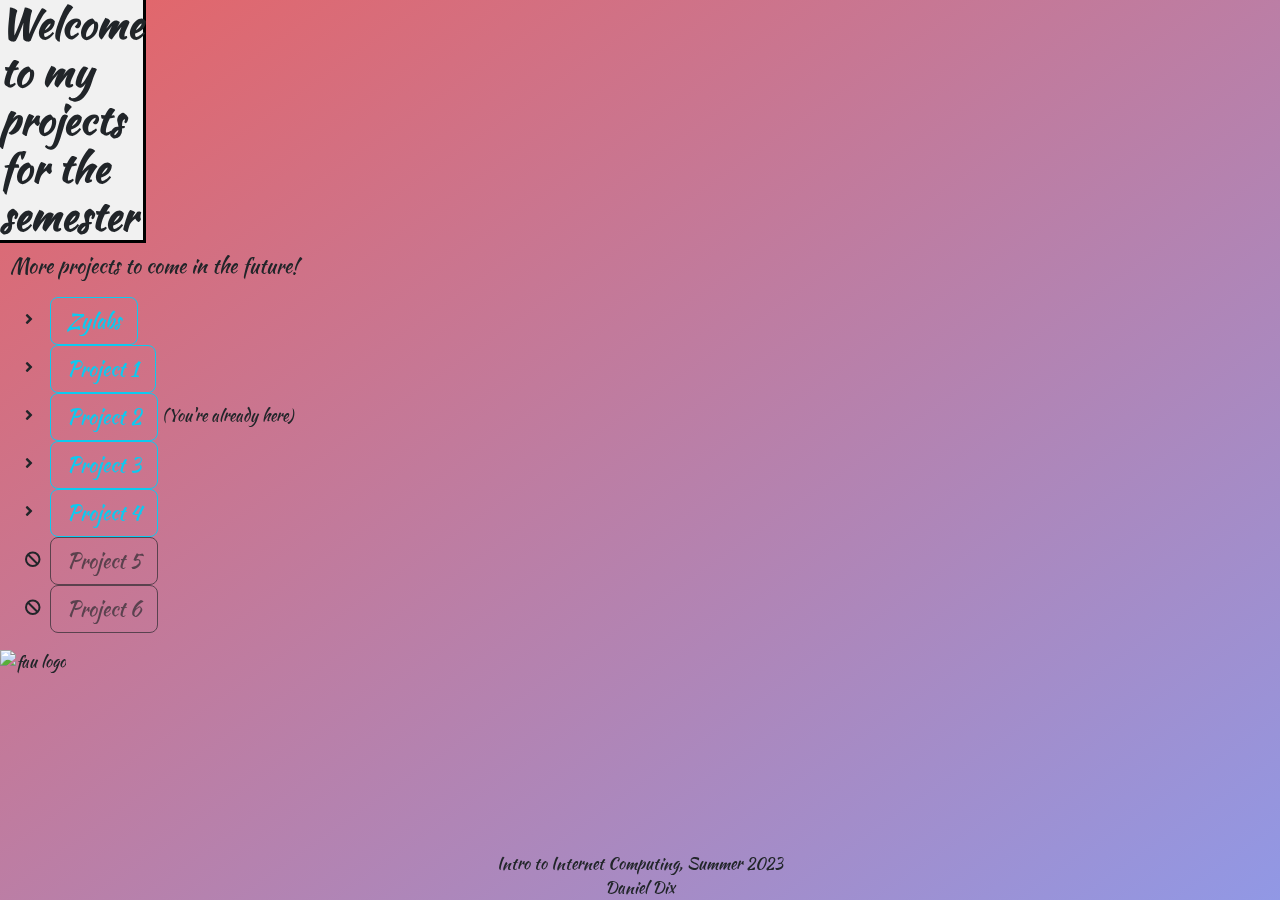
==== index.html @ 31358cff "Add files via upload" ====
<!DOCTYPE html>
<html lang="en">
	<head>
		<meta charset="utf-8">
		<meta name="viewport" content="width=device-width, initial-scale=1">
		<title>My Projects</title>
		<link rel="stylesheet" href="https://cdn.jsdelivr.net/npm/bootstrap@5.3.0/dist/css/bootstrap.min.css" >

		<link rel="preconnect" href="https://fonts.googleapis.com">
		<link rel="preconnect" href="https://fonts.gstatic.com" crossorigin>
		<link href="https://fonts.googleapis.com/css2?family=Kaushan+Script&display=swap" rel="stylesheet">

		<link rel="stylesheet" href="https://use.fontawesome.com/releases/v5.0.7/css/all.css">

		<style>
			html{
				height: 100%;
			}
			body {
				font-family: 'Kaushan Script', sans-serif;
				background: linear-gradient(to bottom right,#e66465, #9198e5); 
				background-repeat: no-repeat;
                min-height: 100%;
                min-width: 100%
				height: auto;
				width: 100%;
                position:fixed;
                top: 0;
                left: 0;
			}
			h1{
				font-weight: bold;
				background: #f1f1f1;
				margin-right: 1150px;
				display:inline-block;
				border-bottom: 3px solid black;
				border-right: 3px solid black;
			}
			p{
				font-size: 16px;
				margin-left: 10px;
			}
			ul{
				margin-left: 25px;
			}
			i{
				display: inline-block;
				width: 20px;
				padding-right: 25px;
			}
		</style>

	</head>
	<body>
		<h1>Welcome to my projects for the semester</h1>
		<p class="lead">
			More projects to come in the future!
		</p>
		<ul class="list-unstyled">
			<li><i class="fas fa-angle-right"></i><a href="zylabs/index.html" class="btn btn-outline-info btn-lg" role="button">Zylabs</a></li>
			<li><i class="fas fa-angle-right"></i><a href="p1/index.html" class="btn btn-outline-info btn-lg" role="button">Project 1</a></li>
			<li><i class="fas fa-angle-right"></i><a href="index.html" class="btn btn-outline-info btn-lg" role="button">Project 2</a> (You're already here)</li>
			<li><i class="fas fa-angle-right"></i><a href="p3/index.html" class="btn btn-outline-info btn-lg" role="button">Project 3</a></li>
			<li><i class="fas fa-angle-right"></i><a href="p4/index.php" class="btn btn-outline-info btn-lg" role="button">Project 4</a></li>
			<li><i class="fas fa-ban"></i><a href="#" class="btn btn-outline-dark btn-lg disabled" role="button">Project 5</a></li>
			<li><i class="fas fa-ban"></i><a href="#" class="btn btn-outline-dark btn-lg disabled" role="button">Project 6</a></li>
		</ul>
		<img src=https://logodix.com/logo/652908.png alt="fau logo" width="500" height="400">
	</body>
	<footer class="text-center text-dark fixed-bottom"><center>
		Intro to Internet Computing, Summer 2023
		<br>Daniel Dix
	</center>
	</footer>

</html>
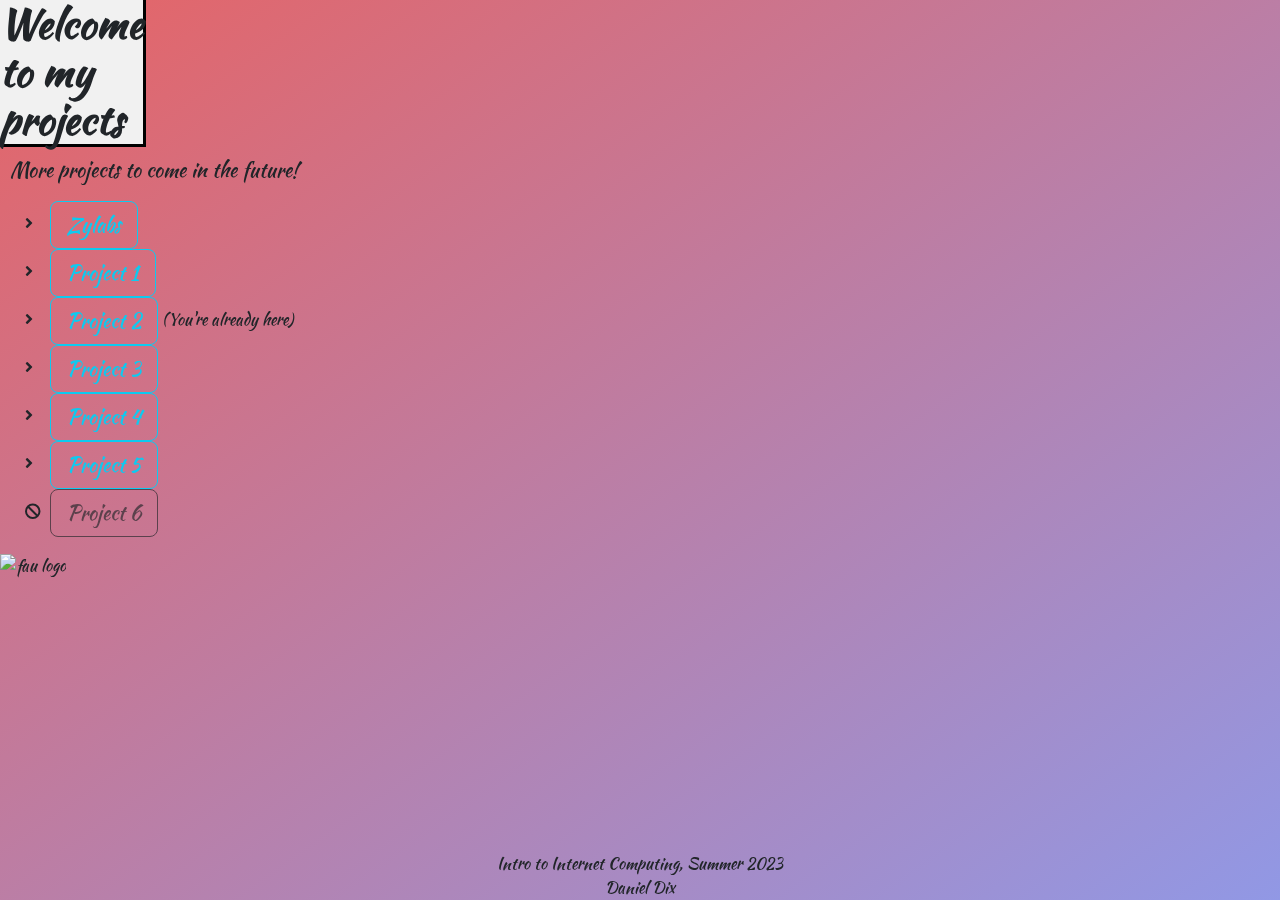
==== commit 84529847: "Updated landing page" ====
--- a/index.html
+++ b/index.html
@@ -21,7 +21,7 @@
 				background: linear-gradient(to bottom right,#e66465, #9198e5); 
 				background-repeat: no-repeat;
                 min-height: 100%;
-                min-width: 100%
+                min-width: 100%;
 				height: auto;
 				width: 100%;
                 position:fixed;
@@ -52,7 +52,7 @@
 
 	</head>
 	<body>
-		<h1>Welcome to my projects for the semester</h1>
+		<h1>Welcome to my projects</h1>
 		<p class="lead">
 			More projects to come in the future!
 		</p>
@@ -61,8 +61,8 @@
 			<li><i class="fas fa-angle-right"></i><a href="p1/index.html" class="btn btn-outline-info btn-lg" role="button">Project 1</a></li>
 			<li><i class="fas fa-angle-right"></i><a href="index.html" class="btn btn-outline-info btn-lg" role="button">Project 2</a> (You're already here)</li>
 			<li><i class="fas fa-angle-right"></i><a href="p3/index.html" class="btn btn-outline-info btn-lg" role="button">Project 3</a></li>
-			<li><i class="fas fa-angle-right"></i><a href="p4/index.php" class="btn btn-outline-info btn-lg" role="button">Project 4</a></li>
-			<li><i class="fas fa-ban"></i><a href="#" class="btn btn-outline-dark btn-lg disabled" role="button">Project 5</a></li>
+			<li><i class="fas fa-angle-right"></i><a href="p4/index.html" class="btn btn-outline-info btn-lg" role="button">Project 4</a></li>
+			<li><i class="fas fa-angle-right"></i><a href="p5/index.html" class="btn btn-outline-info btn-lg" role="button">Project 5</a></li>
 			<li><i class="fas fa-ban"></i><a href="#" class="btn btn-outline-dark btn-lg disabled" role="button">Project 6</a></li>
 		</ul>
 		<img src=https://logodix.com/logo/652908.png alt="fau logo" width="500" height="400">
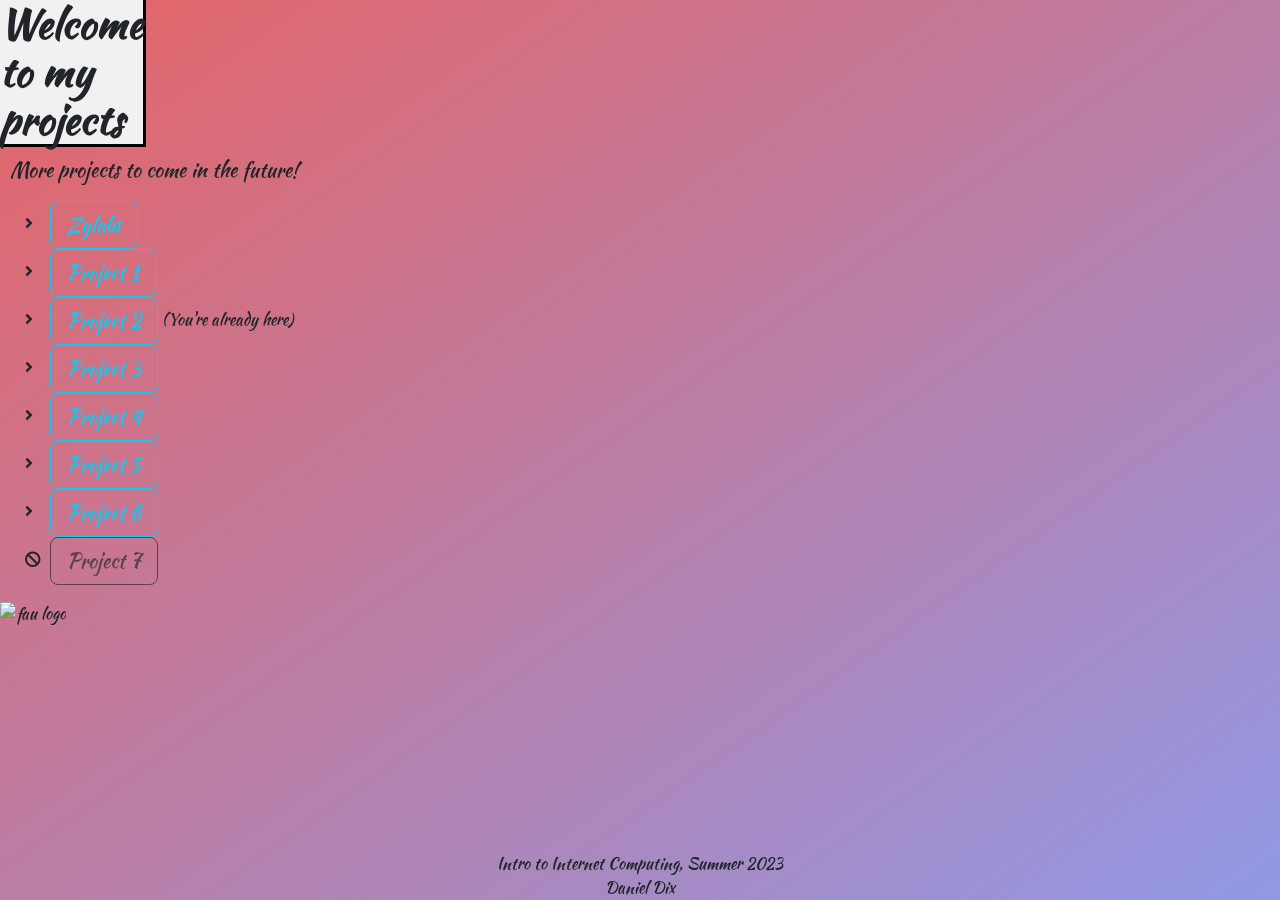
==== commit e9bb816c: "Task Planner" ====
--- a/index.html
+++ b/index.html
@@ -63,7 +63,8 @@
 			<li><i class="fas fa-angle-right"></i><a href="p3/index.html" class="btn btn-outline-info btn-lg" role="button">Project 3</a></li>
 			<li><i class="fas fa-angle-right"></i><a href="p4/index.html" class="btn btn-outline-info btn-lg" role="button">Project 4</a></li>
 			<li><i class="fas fa-angle-right"></i><a href="p5/index.html" class="btn btn-outline-info btn-lg" role="button">Project 5</a></li>
-			<li><i class="fas fa-ban"></i><a href="#" class="btn btn-outline-dark btn-lg disabled" role="button">Project 6</a></li>
+			<li><i class="fas fa-angle-right"></i><a href="p6/index.html" class="btn btn-outline-info btn-lg" role="button">Project 6</a></li>
+			<li><i class="fas fa-ban"></i><a href="#" class="btn btn-outline-dark btn-lg disabled" role="button">Project 7</a></li>
 		</ul>
 		<img src=https://logodix.com/logo/652908.png alt="fau logo" width="500" height="400">
 	</body>
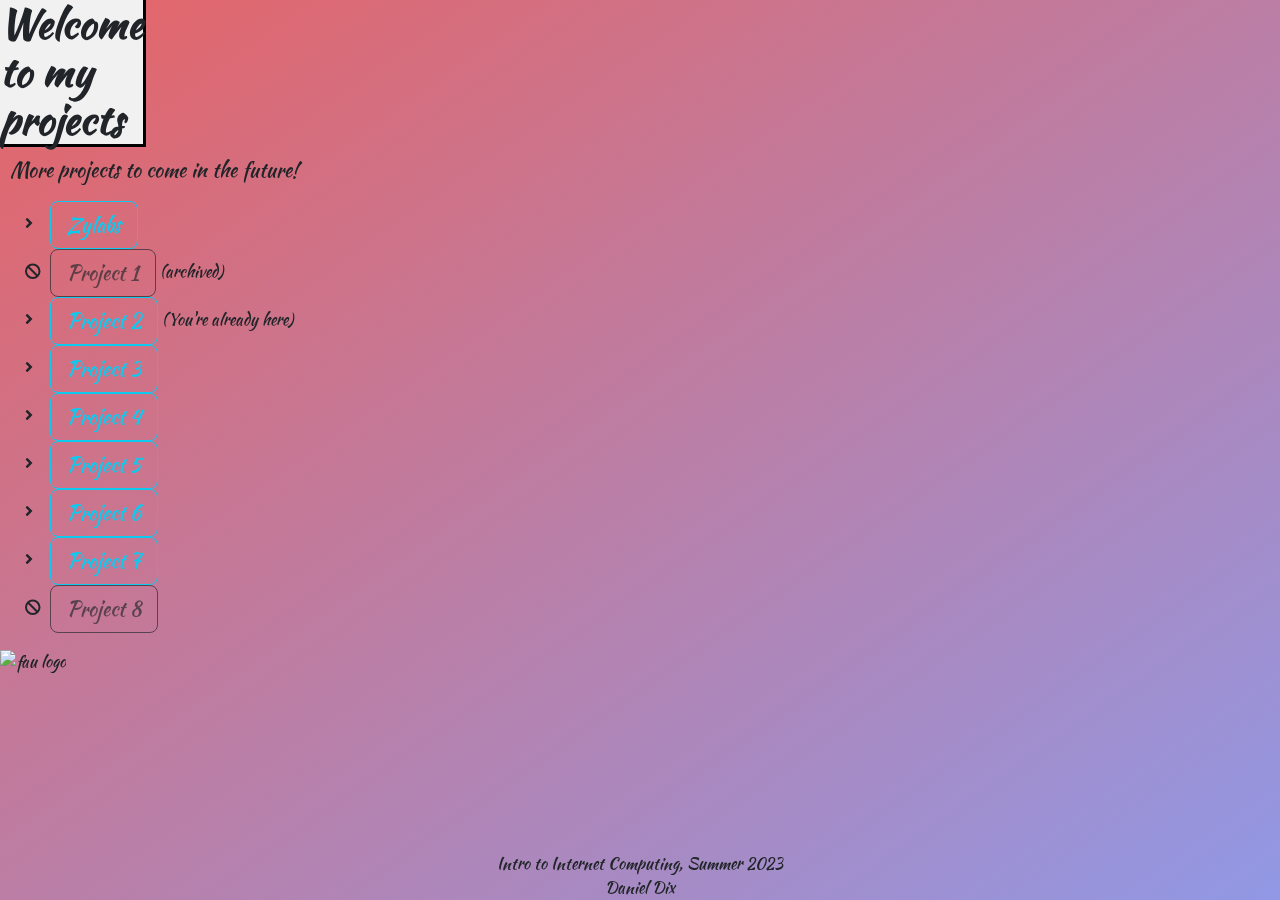
==== commit e7a97f7f: "archived P1" ====
--- a/index.html
+++ b/index.html
@@ -58,13 +58,14 @@
 		</p>
 		<ul class="list-unstyled">
 			<li><i class="fas fa-angle-right"></i><a href="zylabs/index.html" class="btn btn-outline-info btn-lg" role="button">Zylabs</a></li>
-			<li><i class="fas fa-angle-right"></i><a href="p1/index.html" class="btn btn-outline-info btn-lg" role="button">Project 1</a></li>
+			<li><i class="fas fa-ban"></i><a href="#" class="btn btn-outline-dark btn-lg disabled" role="button">Project 1</a> (archived)</li>
 			<li><i class="fas fa-angle-right"></i><a href="index.html" class="btn btn-outline-info btn-lg" role="button">Project 2</a> (You're already here)</li>
 			<li><i class="fas fa-angle-right"></i><a href="p3/index.html" class="btn btn-outline-info btn-lg" role="button">Project 3</a></li>
 			<li><i class="fas fa-angle-right"></i><a href="p4/index.html" class="btn btn-outline-info btn-lg" role="button">Project 4</a></li>
 			<li><i class="fas fa-angle-right"></i><a href="p5/index.html" class="btn btn-outline-info btn-lg" role="button">Project 5</a></li>
 			<li><i class="fas fa-angle-right"></i><a href="p6/index.html" class="btn btn-outline-info btn-lg" role="button">Project 6</a></li>
-			<li><i class="fas fa-ban"></i><a href="#" class="btn btn-outline-dark btn-lg disabled" role="button">Project 7</a></li>
+			<li><i class="fas fa-angle-right"></i><a href="p7/index.html" class="btn btn-outline-info btn-lg" role="button">Project 7</a></li>
+			<li><i class="fas fa-ban"></i><a href="#" class="btn btn-outline-dark btn-lg disabled" role="button">Project 8</a></li>
 		</ul>
 		<img src=https://logodix.com/logo/652908.png alt="fau logo" width="500" height="400">
 	</body>
